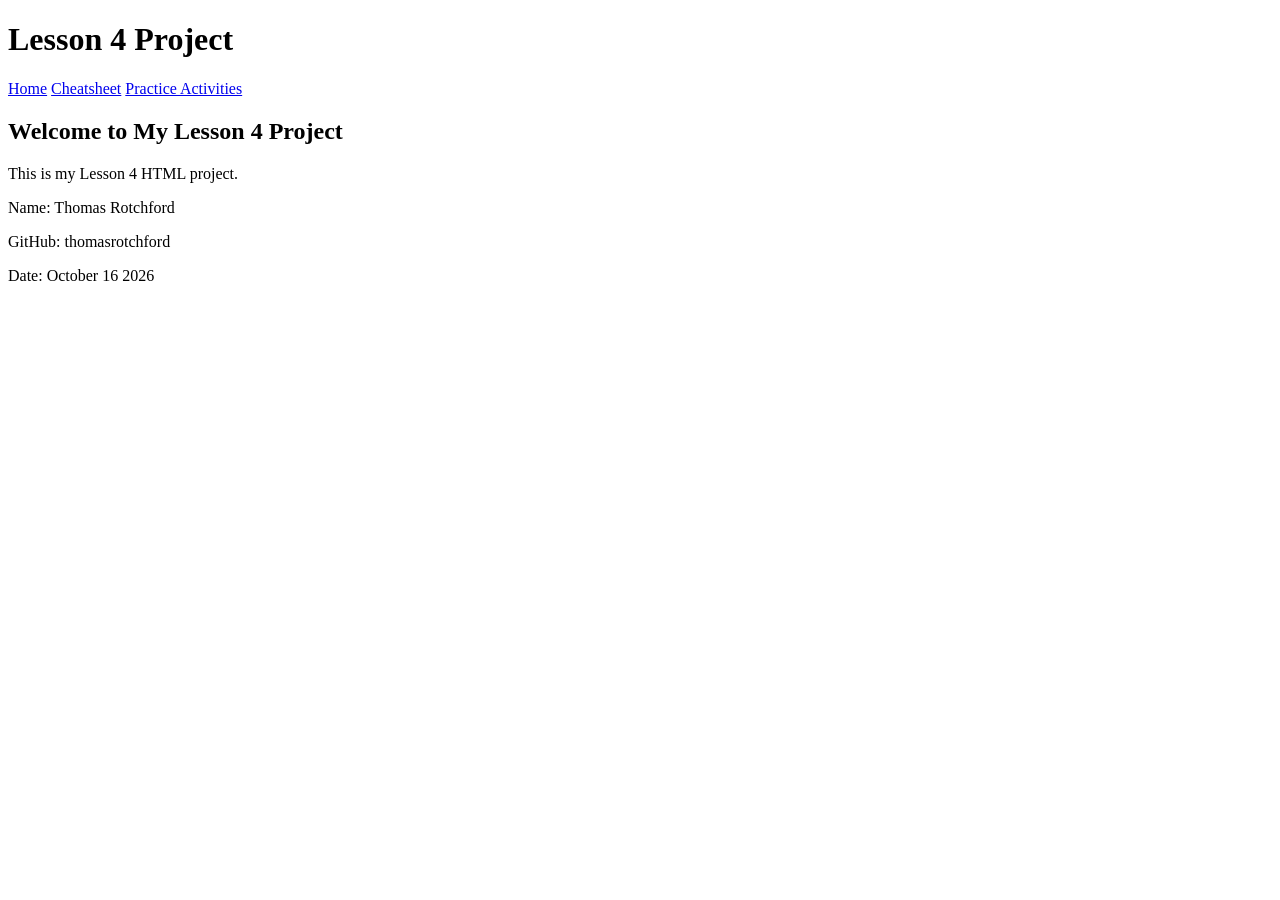
==== index.html @ 49cd4ec1 "initial commit" ====
<!DOCTYPE html>
<html lang="en">
<head>
    <meta charset="UTF-8">
    <meta name="author" content="Thomas Rotchford">
    <meta name="description" content="Lesson 4 project">
    <meta name="keywords" content="HTML, CSS, WebDev">
    <title>Lesson 4 Project</title>
</head>

<body>
    <header>
        <h1>Lesson 4 Project</h1>
    </header>

    <nav>
        <a href="index.html">Home</a>
        <a href="cheatsheet.html">Cheatsheet</a>
        <a href="https://github.com/thomasrotchford/CIS233DA-Project3">Practice Activities</a>
    </nav>

    <main>
        <h2>Welcome to My Lesson 4 Project</h2>
        <p>This is my Lesson 4 HTML project.</p>
    </main>

    <footer>
        <p>Name: Thomas Rotchford</p>
        <p>GitHub: thomasrotchford</p>
        <p>Date: October 16 2026</p>
    </footer>
</body>
</html>
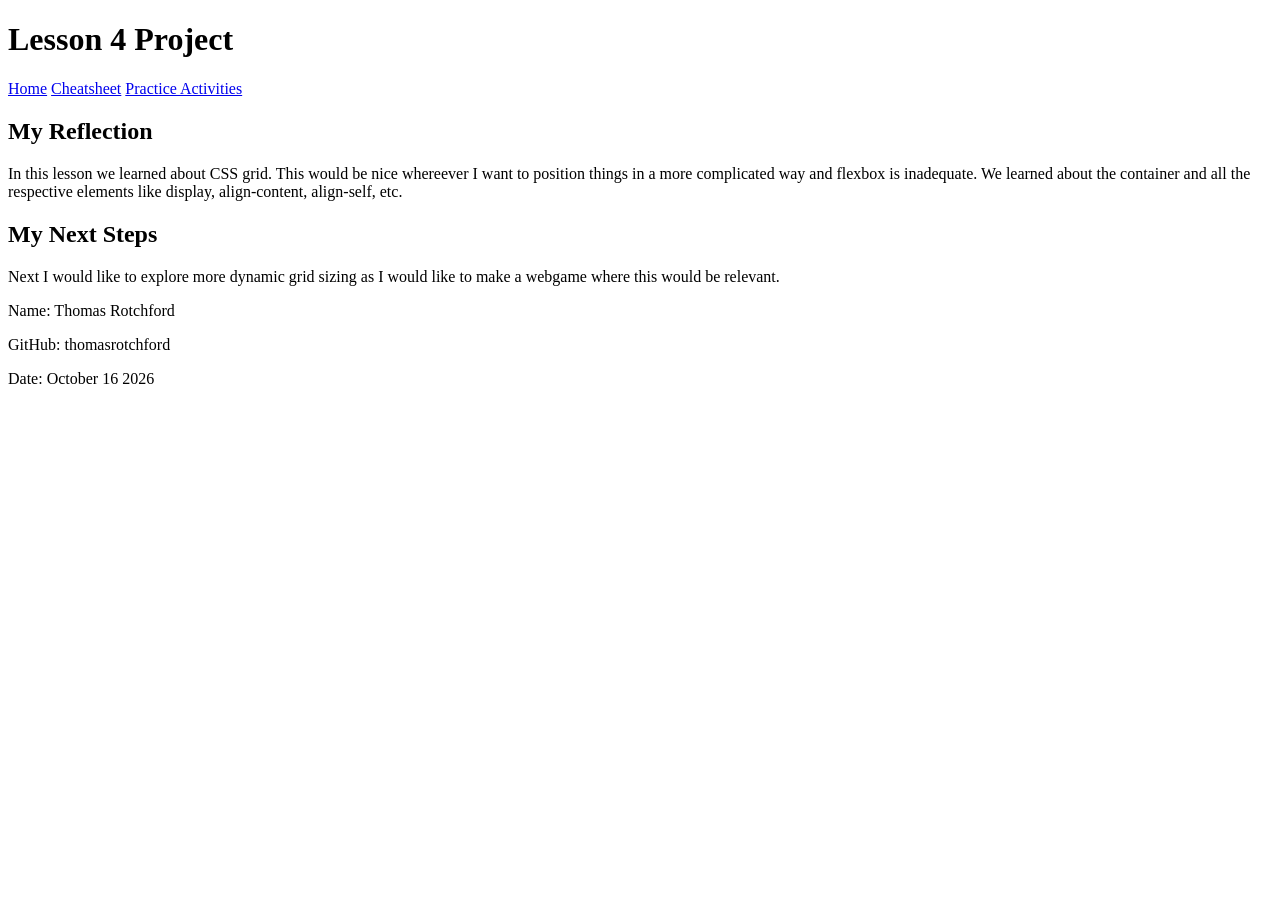
==== commit 7924fb05: "updated index" ====
--- a/index.html
+++ b/index.html
@@ -20,8 +20,20 @@
     </nav>
 
     <main>
-        <h2>Welcome to My Lesson 4 Project</h2>
-        <p>This is my Lesson 4 HTML project.</p>
+        
+        <h2>My Reflection</h2>
+
+          <p>
+                In this lesson we learned about CSS grid. 
+                This would be nice whereever I want to position things in a more complicated way and flexbox is inadequate. We learned about the container and all the respective elements like display, align-content, align-self, etc.
+          </p>
+
+        <h2>My Next Steps</h2>
+
+        <p>
+            Next I would like to explore more dynamic grid sizing as I would like to make a webgame where this would be relevant.
+        </p>
+
     </main>
 
     <footer>
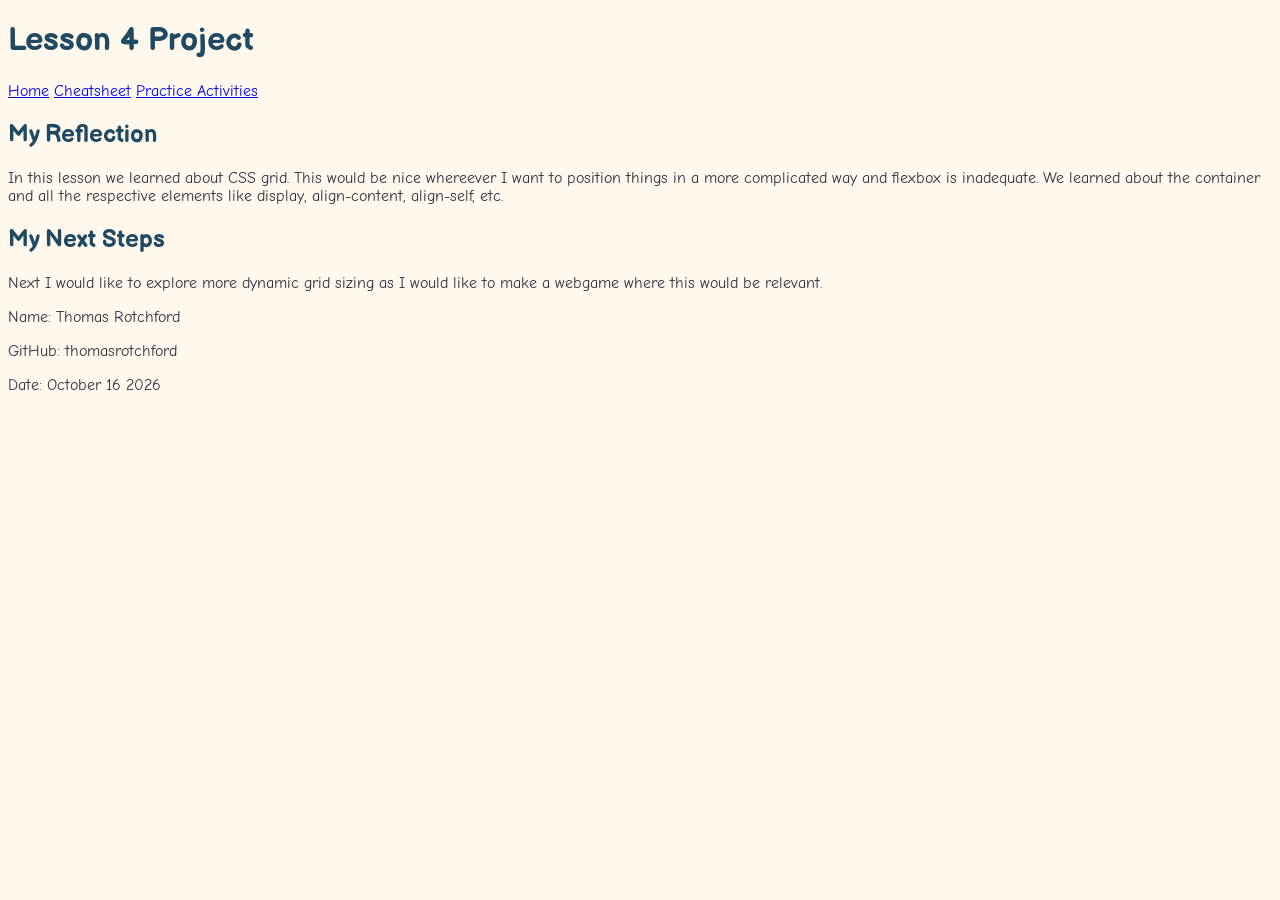
==== commit d5e86652: "added css styles and lijnked" ====
--- a/index.html
+++ b/index.html
@@ -5,6 +5,7 @@
     <meta name="author" content="Thomas Rotchford">
     <meta name="description" content="Lesson 4 project">
     <meta name="keywords" content="HTML, CSS, WebDev">
+    <link rel="stylesheet" href="css/style.css">
     <title>Lesson 4 Project</title>
 </head>
 
--- a/css/style.css
+++ b/css/style.css
@@ -0,0 +1,47 @@
+/*
+Name: Thomas Rotchford
+Course and Section: CIS233DA 27491 
+Instructor: Brian Thurber
+*/
+
+@import url('https://fonts.googleapis.com/css2?family=Balsamiq+Sans:wght@400;700&family=Comic+Neue:wght@400;700&display=swap');
+
+@font-face {
+  font-family: 'Comic Mono';
+  src: url('https://cdn.jsdelivr.net/gh/dtinth/comic-mono-font@master/ComicMono.ttf') format('truetype');
+  font-display: swap;
+}
+
+:root {
+  /* Background colors */
+  --bg-main: #fff8ec;
+  --bg-secondary: #e6f5ff;
+  --bg-tertiary: #f4e8ff;
+
+  /* Text colors */
+  --text-main: #352d3f;
+  --text-secondary: #204a63;
+  --text-tertiary: #57366a;
+
+  /* Fonts */
+  --font-main: 'Comic Neue', 'Comic Sans MS', 'Trebuchet MS', sans-serif;
+  --font-heading: 'Balsamiq Sans', 'Comic Sans MS', 'Trebuchet MS', sans-serif;
+  --font-code: 'Comic Mono', 'Courier New', 'Lucida Console', monospace;
+}
+
+body {
+  background-color: var(--bg-main);
+  color: var(--text-main);
+  font-family: var(--font-main);
+}
+
+h1, h2, h3, h4, h5, h6 {
+  color: var(--text-secondary);
+  font-family: var(--font-heading);
+}
+
+code, pre {
+  background-color: var(--bg-tertiary);
+  color: var(--text-tertiary);
+  font-family: var(--font-code);
+}
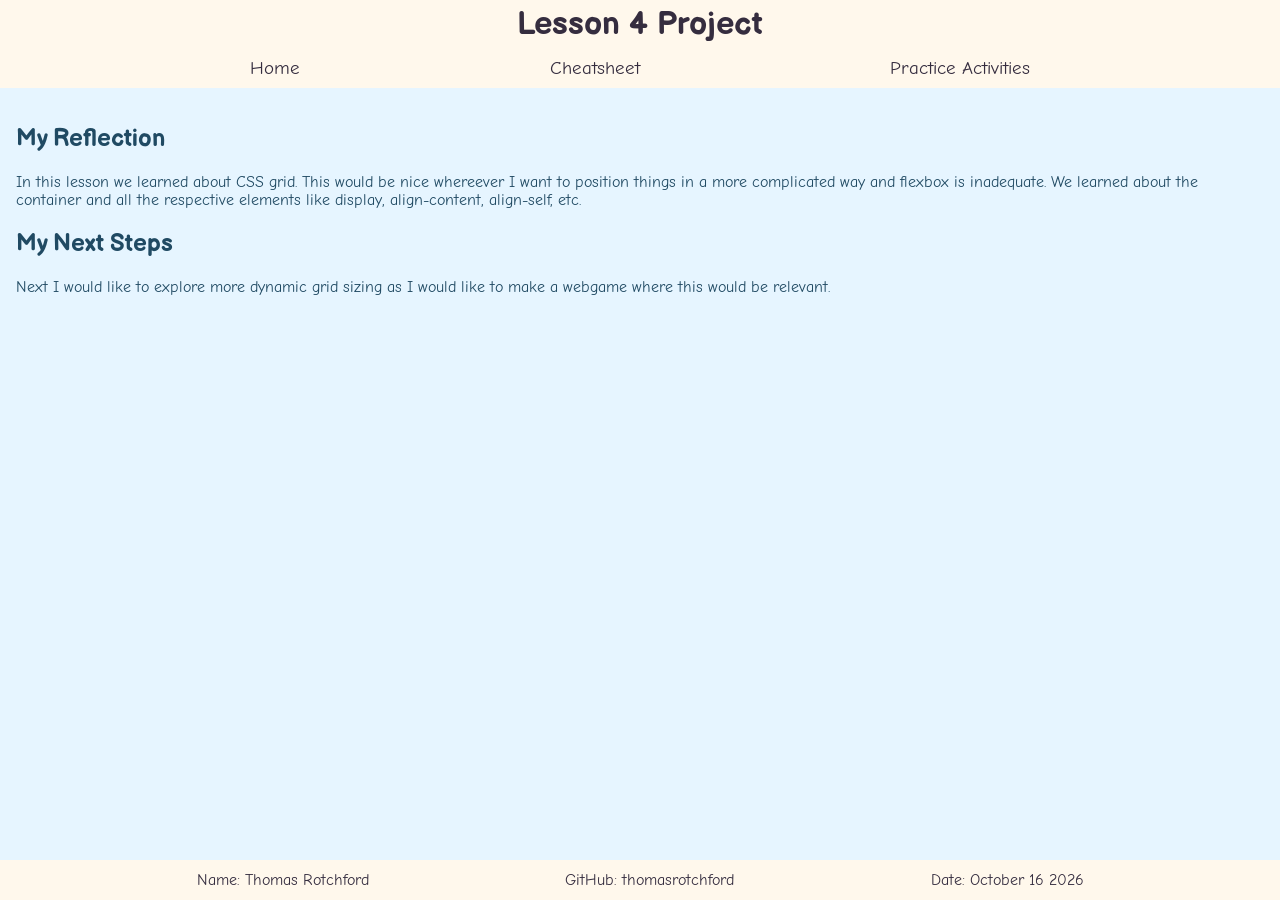
==== commit 78a6bd87: "updated css for cheatsheet" ====
--- a/index.html
+++ b/index.html
@@ -16,7 +16,7 @@
 
     <nav>
         <a href="index.html">Home</a>
-        <a href="cheatsheet.html">Cheatsheet</a>
+        <a href="grid-cheatsheet.html">Cheatsheet</a>
         <a href="https://github.com/thomasrotchford/CIS233DA-Project3">Practice Activities</a>
     </nav>
 
--- a/css/style.css
+++ b/css/style.css
@@ -29,19 +29,138 @@
   --font-code: 'Comic Mono', 'Courier New', 'Lucida Console', monospace;
 }
 
+/* General styling */
+* {
+  box-sizing: border-box;
+}
+
+/* Body grid layout */
 body {
+  display: grid;
+  grid-template-columns: 1fr;
+  grid-template-rows: 3em 2.5em auto 2.5em;
+  height: 100vh;
+  margin: 0;
+  overflow: hidden;
+
   background-color: var(--bg-main);
   color: var(--text-main);
   font-family: var(--font-main);
 }
 
+/* Header */
+header {
+  grid-row: 1;
+  background-color: var(--bg-dark);
+  color: var(--text-light);
+
+  display: flex;
+  justify-content: center;
+  align-items: center;
+}
+
+/* Navigation */
+nav {
+  grid-row: 2;
+  background-color: var(--bg-dark);
+
+  display: flex;
+  justify-content: space-evenly;
+  align-items: center;
+}
+
+/* Navigation links */
+nav a:link {
+  color: var(--text-light);
+  font-size: 1.2em;
+  text-decoration: none;
+}
+
+nav a:visited {
+  color: var(--bg-tertiary);
+}
+
+nav a:hover {
+  color: var(--bg-secondary);
+  text-decoration: underline;
+}
+
+nav a:focus-visible {
+  outline: 2px solid var(--text-light);
+}
+
+nav a:active {
+  color: #ffd966;
+}
+
+/* Main content */
+main {
+  grid-row: 3;
+  height: calc(100vh - 8em);
+  min-height: 0;
+  overflow: auto;
+
+  background-color: var(--bg-secondary);
+  color: var(--text-secondary);
+  padding: 1em;
+}
+
+/* Footer */
+footer {
+  grid-row: 4;
+  background-color: var(--bg-dark);
+  color: var(--text-light);
+
+  display: flex;
+  justify-content: space-evenly;
+  align-items: center;
+}
+
+/* Heading fonts */
 h1, h2, h3, h4, h5, h6 {
-  color: var(--text-secondary);
   font-family: var(--font-heading);
 }
 
+/* Body text */
+p, li {
+  font-family: var(--font-main);
+}
+
+/* Code font */
 code, pre {
   background-color: var(--bg-tertiary);
   color: var(--text-tertiary);
   font-family: var(--font-code);
 }
+
+/* Code styling */
+code {
+  font-family: var(--font-code);
+  color: var(--text-tertiary);
+}
+
+/* Terminology list */
+dl {
+  width: 90%;
+  margin: 0 auto;
+
+  display: grid;
+  grid-template-columns: 1fr 2fr 1fr 2fr;
+  grid-template-rows: repeat(5, auto);
+  gap: 1em;
+}
+
+/* Terms */
+dt {
+  color: var(--text-tertiary);
+  background-color: var(--bg-tertiary);
+  border-left: 6px solid var(--bg-dark);
+  padding: 0.5em;
+}
+
+/* Definitions */
+dd {
+  margin: 0;
+  padding: 0.5em;
+  border-bottom: 2px solid var(--text-secondary);
+}
